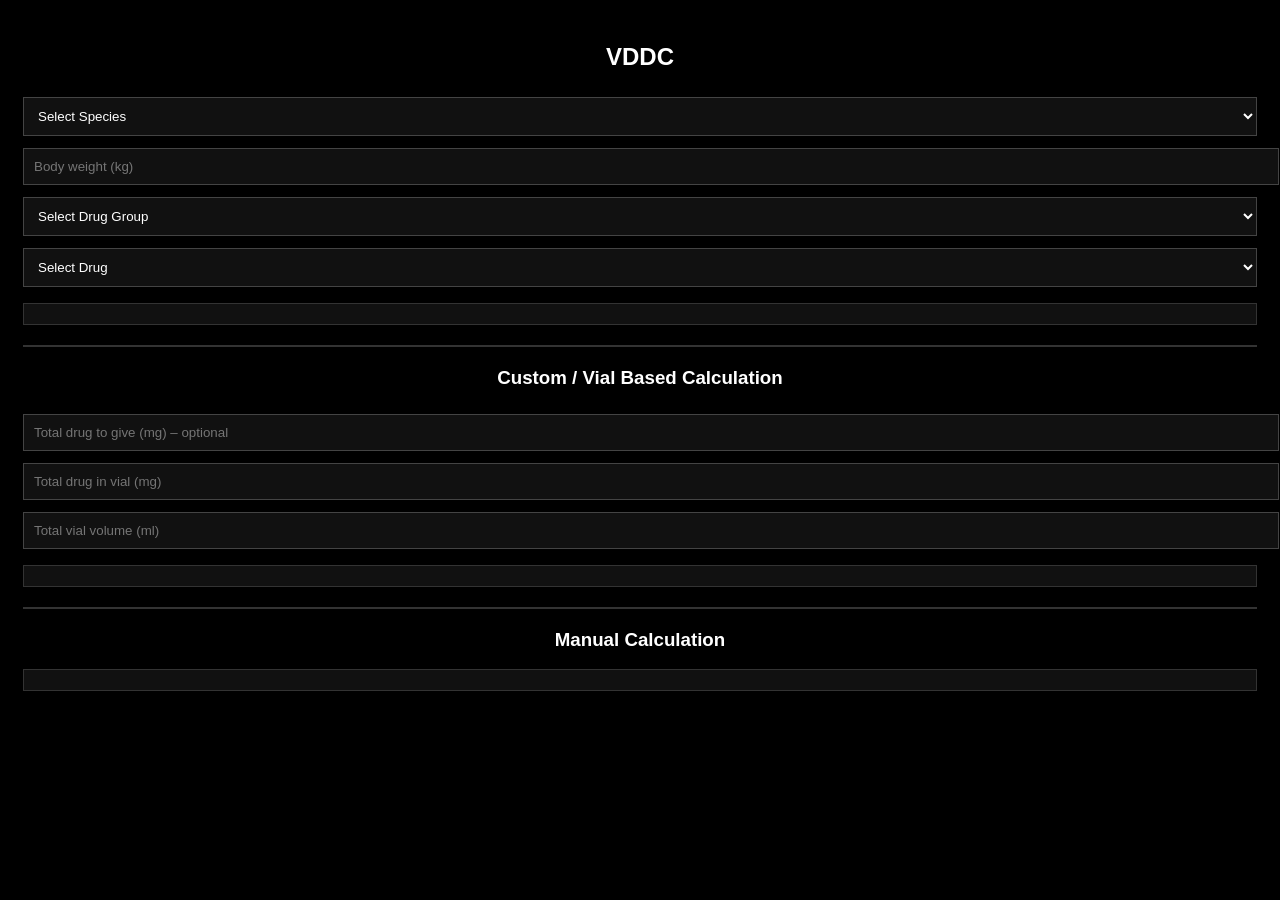
==== index.html @ b8993306 "Fix HTML formatting and structure" ====
<!DOCTYPE html>
<html lang="en">
<head>
<meta charset="UTF-8">
<meta name="viewport" content="width=device-width, initial-scale=1.0">
<title>VDDC</title>

<link rel="stylesheet" href="style.css">
</head>

<body>

<h2>VDDC</h2>

<select id="species">
  <option value="">Select Species</option>
</select>

<input type="number" id="weight" placeholder="Body weight (kg)" step="0.1">

<select id="group">
  <option value="">Select Drug Group</option>
</select>

<select id="drug">
  <option value="">Select Drug</option>
</select>

<div class="result" id="output"></div>

<hr>

<h3>Custom / Vial Based Calculation</h3>

<input type="number" id="customMg" placeholder="Total drug to give (mg) – optional">
<input type="number" id="vialMg" placeholder="Total drug in vial (mg)">
<input type="number" id="vialMl" placeholder="Total vial volume (ml)">

<div class="result" id="customOutput"></div>

<hr>

<h3>Manual Calculation</h3>
<div class="result" id="manualOnlyOutput"></div>

<!-- IMPORTANT: ORDER MATTERS -->
<script src="drugs.js"></script>
<script src="script.js"></script>

</body>
</html>
---- style.css ----
body {
  background: #000;
  color: #fff;
  font-family: Arial, sans-serif;
  padding: 15px;
}

h2, h3 {
  text-align: center;
}

select, input {
  width: 100%;
  padding: 10px;
  margin: 6px 0;
  background: #111;
  color: #fff;
  border: 1px solid #444;
}

.result {
  margin-top: 10px;
  padding: 10px;
  background: #111;
  border: 1px solid #333;
}

hr {
  border: 1px solid #333;
  margin: 20px 0;
}
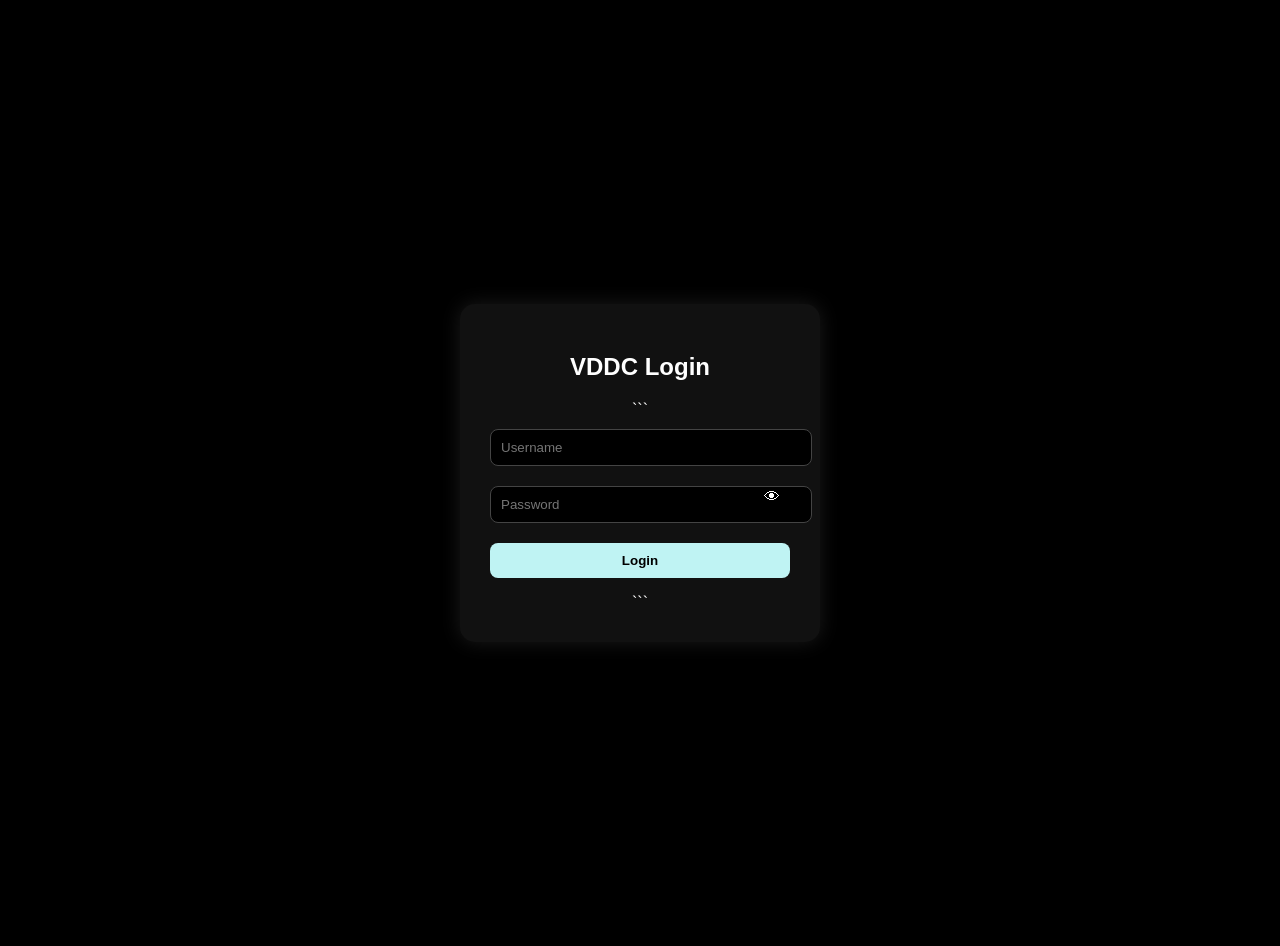
==== commit b2a35a7f: "Add files via upload" ====
--- a/index.html
+++ b/index.html
@@ -1,6 +1,12 @@
+<script>
+if (localStorage.getItem("loggedIn") !== "true") {
+  window.location.href = "login.html";
+}
+</script>
 <!DOCTYPE html>
 <html lang="en">
 <head>
+<link rel="icon" type="image/png" href="logo.png">
 <meta charset="UTF-8">
 <meta name="viewport" content="width=device-width, initial-scale=1.0">
 <title>VDDC</title>
@@ -44,7 +50,6 @@
 <div class="result" id="manualOnlyOutput"></div>
 
 <!-- IMPORTANT: ORDER MATTERS -->
-<script src="drugs.js"></script>
 <script src="script.js"></script>
 
 </body>
@@ -56,3 +61,8 @@
 
 
 
+
+
+
+
+
--- a/style.css
+++ b/style.css
@@ -1,3 +1,74 @@
+/* LOGIN PAGE */
+.login-body {
+background: black;
+color: white;
+font-family: Arial;
+display: flex;
+justify-content: center;
+align-items: center;
+height: 100vh;
+}
+
+.login-container {
+background: #111;
+padding: 30px;
+border-radius: 15px;
+width: 300px;
+text-align: center;
+box-shadow: 0 0 20px rgba(255,255,255,0.1);
+}
+
+.login-container h2 {
+margin-bottom: 20px;
+}
+
+.login-container input {
+width: 100%;
+padding: 10px;
+margin: 10px 0;
+background: black;
+border: 1px solid #444;
+color: white;
+border-radius: 8px;
+}
+
+.login-container input:focus {
+border-color: #9ba1a1;
+outline: none;
+box-shadow: 0 0 5px #9ba1a1;
+}
+
+.password-box {
+position: relative;
+}
+
+#togglePass {
+position: absolute;
+right: 10px;
+top: 12px;
+cursor: pointer;
+}
+
+.login-container button {
+width: 100%;
+padding: 10px;
+background: #bff3f3;
+border: none;
+border-radius: 8px;
+margin-top: 10px;
+cursor: pointer;
+font-weight: bold;
+}
+
+.login-container button:hover {
+background: #9ae1fd;
+}
+
+#errorMsg {
+color: red;
+margin-top: 10px;
+}
+
 body {
   background: #000;
   color: #fff;
@@ -29,3 +100,5 @@
   border: 1px solid #333;
   margin: 20px 0;
 }
+
+
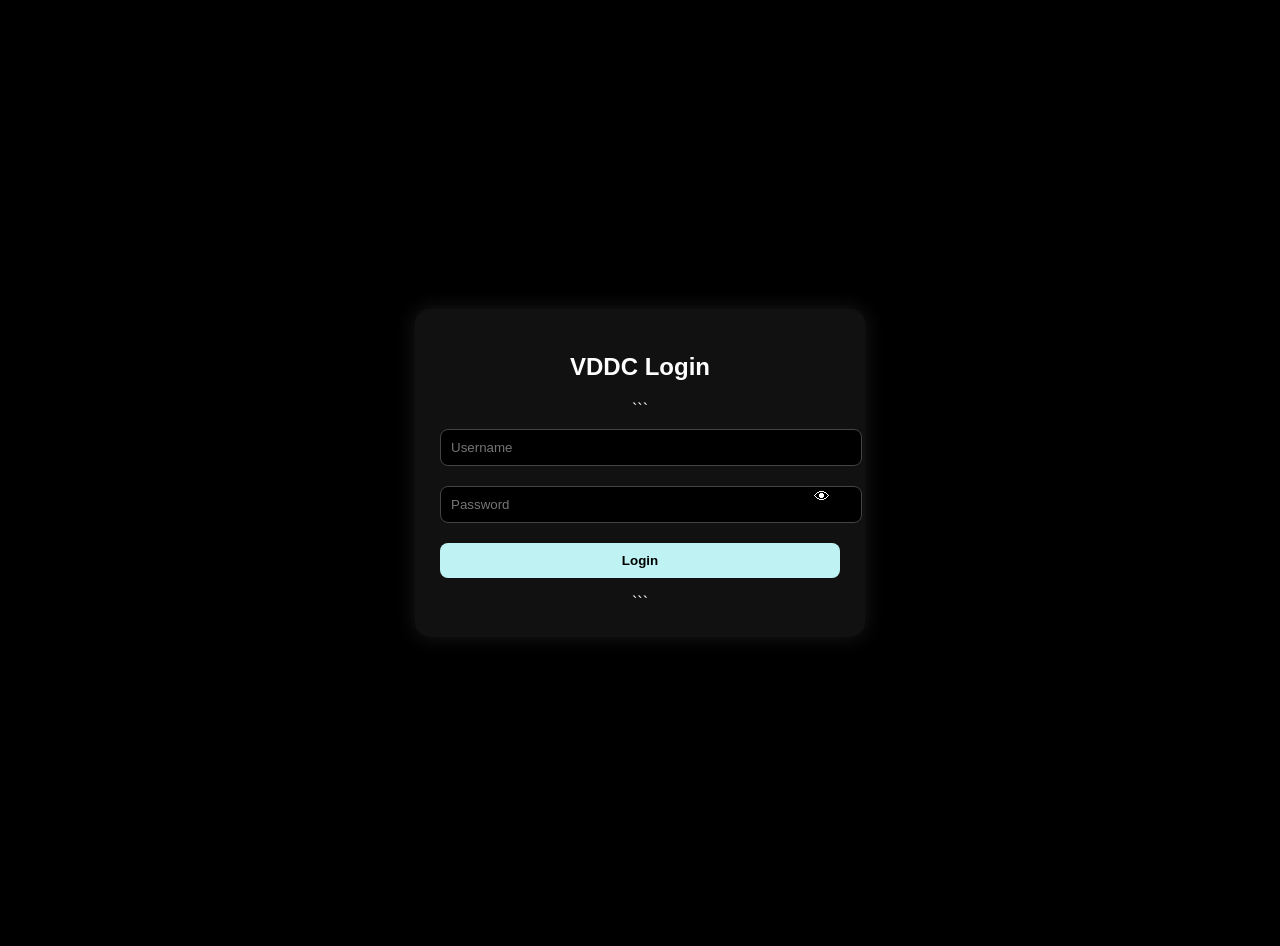
==== commit c59b45a9: "Add files via upload" ====
--- a/index.html
+++ b/index.html
@@ -6,6 +6,7 @@
 <!DOCTYPE html>
 <html lang="en">
 <head>
+<link rel="manifest" href="manifest.json">
 <link rel="icon" type="image/png" href="logo.png">
 <meta charset="UTF-8">
 <meta name="viewport" content="width=device-width, initial-scale=1.0">
--- a/style.css
+++ b/style.css
@@ -4,6 +4,7 @@
 color: white;
 font-family: Arial;
 display: flex;
+padding: 15px;
 justify-content: center;
 align-items: center;
 height: 100vh;
@@ -11,9 +12,10 @@
 
 .login-container {
 background: #111;
-padding: 30px;
 border-radius: 15px;
-width: 300px;
+width: 90%;
+max-width: 400px;
+padding: 25px;
 text-align: center;
 box-shadow: 0 0 20px rgba(255,255,255,0.1);
 }
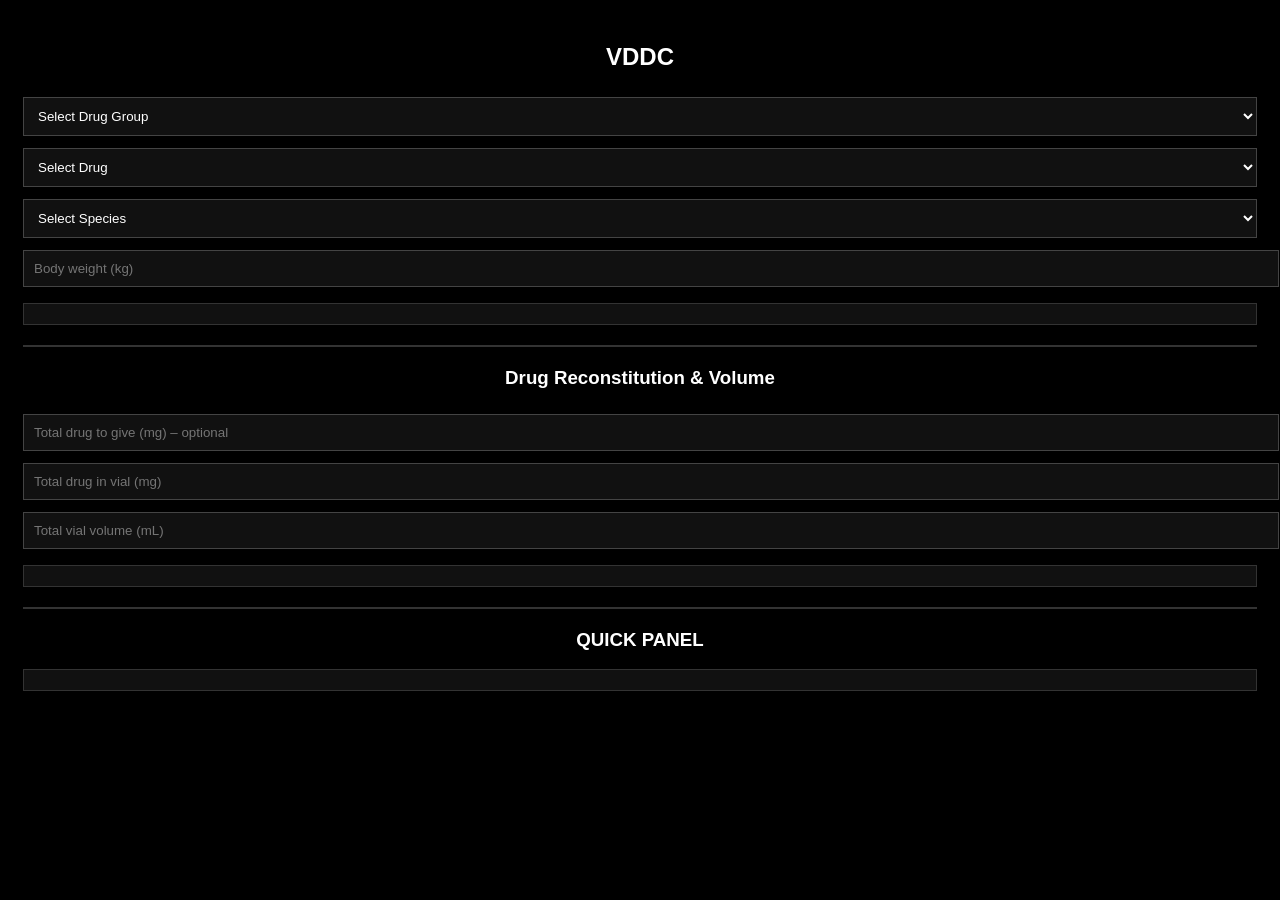
==== commit 27ff88da: "Add files via upload" ====
--- a/index.html
+++ b/index.html
@@ -1,69 +1,48 @@
-<script>
-if (localStorage.getItem("loggedIn") !== "true") {
-  window.location.href = "login.html";
-}
-</script>
-<!DOCTYPE html>
-<html lang="en">
-<head>
-<link rel="manifest" href="manifest.json">
-<link rel="icon" type="image/png" href="logo.png">
-<meta charset="UTF-8">
-<meta name="viewport" content="width=device-width, initial-scale=1.0">
-<title>VDDC</title>
-
-<link rel="stylesheet" href="style.css">
-</head>
-
-<body>
-
-<h2>VDDC</h2>
-
-<select id="species">
-  <option value="">Select Species</option>
-</select>
-
-<input type="number" id="weight" placeholder="Body weight (kg)" step="0.1">
-
-<select id="group">
-  <option value="">Select Drug Group</option>
-</select>
-
-<select id="drug">
-  <option value="">Select Drug</option>
-</select>
-
-<div class="result" id="output"></div>
-
-<hr>
-
-<h3>Custom / Vial Based Calculation</h3>
-
-<input type="number" id="customMg" placeholder="Total drug to give (mg) – optional">
-<input type="number" id="vialMg" placeholder="Total drug in vial (mg)">
-<input type="number" id="vialMl" placeholder="Total vial volume (ml)">
-
-<div class="result" id="customOutput"></div>
-
-<hr>
-
-<h3>Manual Calculation</h3>
-<div class="result" id="manualOnlyOutput"></div>
-
-<!-- IMPORTANT: ORDER MATTERS -->
-<script src="script.js"></script>
-
-</body>
-</html>
-
-
-
-
-
-
-
-
-
-
-
-
+<!DOCTYPE html>
+<html lang="en">
+<head>
+  <link rel="manifest" href="manifest.json">
+  <link rel="icon" type="image/png" href="logo.png">
+  <meta charset="UTF-8">
+  <meta name="viewport" content="width=device-width, initial-scale=1.0">
+  <title>VDDC</title>
+  <link rel="stylesheet" href="style.css">
+</head>
+
+<body>
+  <h2>VDDC</h2>
+
+  <select id="group">
+    <option value="">Select Drug Group</option>
+  </select>
+
+  <select id="drug">
+    <option value="">Select Drug</option>
+  </select>
+
+  <select id="species">
+    <option value="">Select Species</option>
+  </select>
+
+  <input type="number" id="weight" placeholder="Body weight (kg)" step="0.1" min="0">
+
+  <div class="result" id="output"></div>
+
+  <hr>
+
+  <h3>Drug Reconstitution &amp; Volume</h3>
+
+  <input type="number" id="customMg" placeholder="Total drug to give (mg) – optional" min="0" step="any">
+  <input type="number" id="vialMg" placeholder="Total drug in vial (mg)" min="0" step="any">
+  <input type="number" id="vialMl" placeholder="Total vial volume (mL)" min="0" step="any">
+
+  <div class="result" id="customOutput"></div>
+
+  <hr>
+
+  <h3>QUICK PANEL</h3>
+  <div class="result" id="manualOnlyOutput"></div>
+
+  <script src="script.js"></script>
+</body>
+</html>
